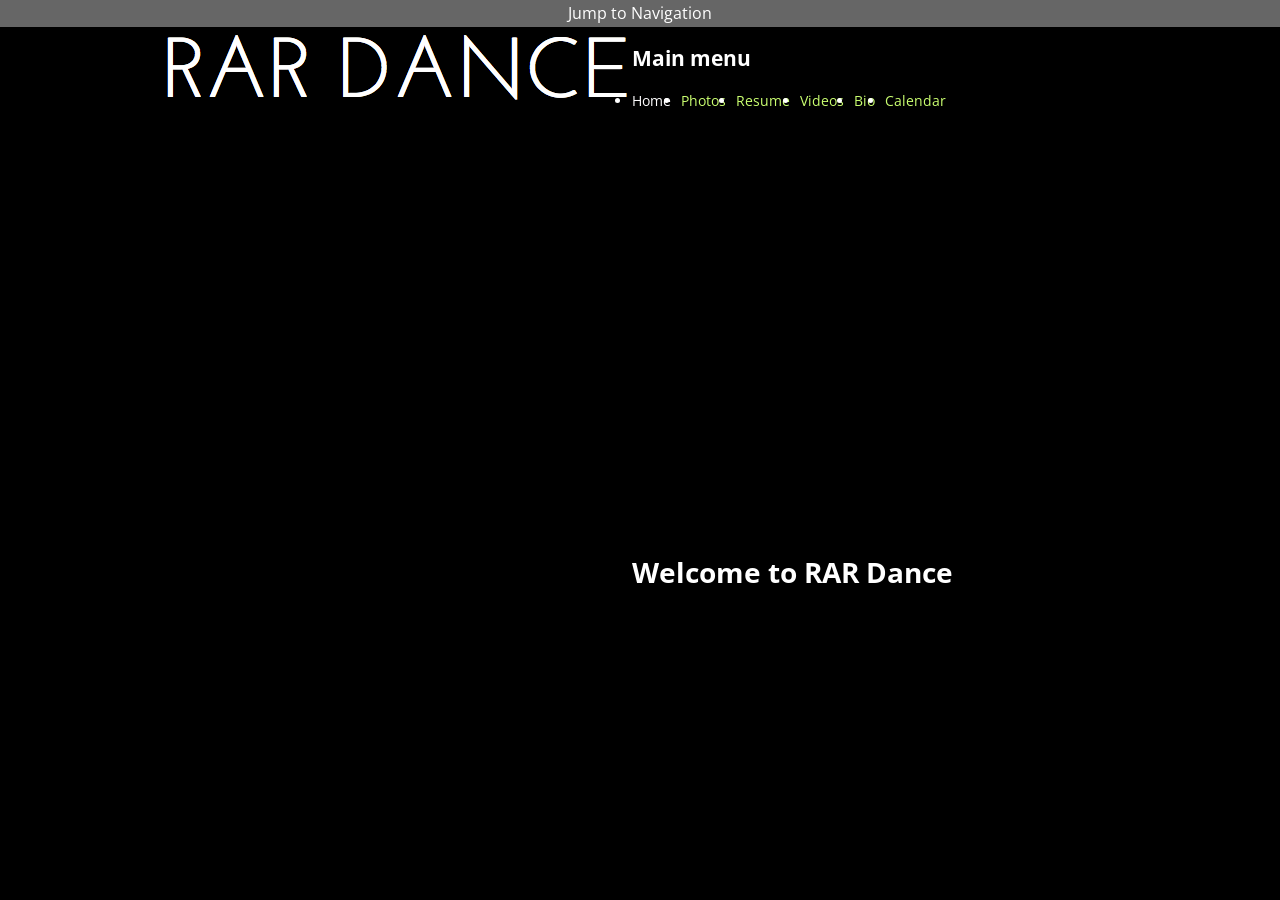
==== index.html @ 7ec8a271 "initial commit" ====
<!DOCTYPE html PUBLIC "-//W3C//DTD XHTML+RDFa 1.0//EN"
  "http://www.w3.org/MarkUp/DTD/xhtml-rdfa-1.dtd">
<html xmlns="http://www.w3.org/1999/xhtml" xml:lang="en" version="XHTML+RDFa 1.0" dir="ltr"
  xmlns:content="http://purl.org/rss/1.0/modules/content/"
  xmlns:dc="http://purl.org/dc/terms/"
  xmlns:foaf="http://xmlns.com/foaf/0.1/"
  xmlns:og="http://ogp.me/ns#"
  xmlns:rdfs="http://www.w3.org/2000/01/rdf-schema#"
  xmlns:sioc="http://rdfs.org/sioc/ns#"
  xmlns:sioct="http://rdfs.org/sioc/types#"
  xmlns:skos="http://www.w3.org/2004/02/skos/core#"
  xmlns:xsd="http://www.w3.org/2001/XMLSchema#">


<!-- Mirrored from rardance.com/ by HTTrack Website Copier/3.x [XR&CO'2013], Tue, 20 Dec 2016 23:33:45 GMT -->
<!-- Added by HTTrack --><meta http-equiv="content-type" content="text/html;charset=utf-8" /><!-- /Added by HTTrack -->
<head profile="http://www.w3.org/1999/xhtml/vocab">
  <meta http-equiv="Content-Type" content="text/html; charset=utf-8" />
<link rel="shortcut icon" href="sites/default/files/favicon.jpg" type="image/jpeg" />
<meta content="Welcome to RAR Dance" about="/home" property="dc:title" />
<link rel="canonical" href="home.html" />
<meta name="Generator" content="Drupal 7 (http://drupal.org)" />
<link rel="shortlink" href="node/6.html" />
  <title>Welcome to RAR Dance | RAR DANCE</title>
  <style type="text/css" media="all">@import url("http://rardance.com/modules/system/system.base.css?");
@import url("http://rardance.com/modules/system/system.menus.css?");
@import url("http://rardance.com/modules/system/system.messages.css?");
@import url("http://rardance.com/modules/system/system.theme.css?");</style>
<style type="text/css" media="all">@import url("http://rardance.com/modules/date/date_api/date.css?");
@import url("http://rardance.com/modules/field/theme/field.css?");
@import url("http://rardance.com/modules/node/node.css?");
@import url("http://rardance.com/modules/user/user.css?");
@import url("http://rardance.com/modules/views/css/views.css?");</style>
<style type="text/css" media="all">@import url("http://rardance.com/modules/ctools/css/ctools.css?");</style>
<style type="text/css" media="all">@import url("sites/all/themes/zensubtheme/css/html-resetd41d.css?");
@import url("sites/all/themes/zensubtheme/css/wireframesd41d.css?");
@import url("sites/all/themes/zensubtheme/css/layout-fixedd41d.css?");
@import url("sites/all/themes/zensubtheme/css/page-backgroundsd41d.css?");
@import url("sites/all/themes/zensubtheme/css/tabsd41d.css?");
@import url("sites/all/themes/zensubtheme/css/pagesd41d.css?");
@import url("sites/all/themes/zensubtheme/css/blocksd41d.css?");
@import url("sites/all/themes/zensubtheme/css/navigationd41d.css?");
@import url("sites/all/themes/zensubtheme/css/views-stylesd41d.css?");
@import url("sites/all/themes/zensubtheme/css/nodesd41d.css?");
@import url("sites/all/themes/zensubtheme/css/commentsd41d.css?");
@import url("sites/all/themes/zensubtheme/css/formsd41d.css?");
@import url("sites/all/themes/zensubtheme/css/fieldsd41d.css?");</style>
<style type="text/css" media="print">@import url("sites/all/themes/zensubtheme/css/printd41d.css?");</style>

<!--[if lte IE 7]>
<style type="text/css" media="all">@import url("http://rardance.com/sites/all/themes/zensubtheme/css/ie7.css?");</style>
<![endif]-->

<!--[if lte IE 6]>
<style type="text/css" media="all">@import url("http://rardance.com/sites/all/themes/zensubtheme/css/ie6.css?");</style>
<![endif]-->
  <script type="text/javascript" src="http://rardance.com/misc/jquery.js?v=1.4.4"></script>
<script type="text/javascript" src="http://rardance.com/misc/jquery.once.js?v=1.2"></script>
<script type="text/javascript" src="http://rardance.com/misc/drupal.js?"></script>
<script type="text/javascript">
<!--//--><![CDATA[//><!--
jQuery.extend(Drupal.settings, {"basePath":"\/","pathPrefix":"","ajaxPageState":{"theme":"zensubtheme","theme_token":"u_mXdHyg1Hn-L8gb6OTfiM1IvF9lJf2OcAUoPZ5615s","js":{"misc\/jquery.js":1,"misc\/jquery.once.js":1,"misc\/drupal.js":1},"css":{"modules\/system\/system.base.css":1,"modules\/system\/system.menus.css":1,"modules\/system\/system.messages.css":1,"modules\/system\/system.theme.css":1,"modules\/date\/date_api\/date.css":1,"modules\/field\/theme\/field.css":1,"modules\/node\/node.css":1,"modules\/user\/user.css":1,"modules\/views\/css\/views.css":1,"modules\/ctools\/css\/ctools.css":1,"sites\/all\/themes\/zensubtheme\/css\/html-reset.css":1,"sites\/all\/themes\/zensubtheme\/css\/wireframes.css":1,"sites\/all\/themes\/zensubtheme\/css\/layout-fixed.css":1,"sites\/all\/themes\/zensubtheme\/css\/page-backgrounds.css":1,"sites\/all\/themes\/zensubtheme\/css\/tabs.css":1,"sites\/all\/themes\/zensubtheme\/css\/pages.css":1,"sites\/all\/themes\/zensubtheme\/css\/blocks.css":1,"sites\/all\/themes\/zensubtheme\/css\/navigation.css":1,"sites\/all\/themes\/zensubtheme\/css\/views-styles.css":1,"sites\/all\/themes\/zensubtheme\/css\/nodes.css":1,"sites\/all\/themes\/zensubtheme\/css\/comments.css":1,"sites\/all\/themes\/zensubtheme\/css\/forms.css":1,"sites\/all\/themes\/zensubtheme\/css\/fields.css":1,"sites\/all\/themes\/zensubtheme\/css\/print.css":1,"sites\/all\/themes\/zensubtheme\/css\/ie7.css":1,"sites\/all\/themes\/zensubtheme\/css\/ie6.css":1}}});
//--><!]]>
</script>
</head>
<body class="html front not-logged-in no-sidebars page-node page-node- page-node-6 node-type-page" >
  <div id="skip-link">
    <a href="#main-menu" class="element-invisible element-focusable">Jump to Navigation</a>
  </div>
    
<div id="page-wrapper"><div id="page">

  <div id="header"><div class="section clearfix">

          <a href="index.html" title="Home" rel="home" id="logo"><img src="sites/default/files/rar_dance.png" alt="Home" /></a>
    
    
    
    
  </div></div><!-- /.section, /#header -->

  <div id="main-wrapper"><div id="main" class="clearfix with-navigation">

    <div id="content" class="column"><div class="section">
        <div class="region region-highlighted">
    <div id="block-block-1" class="block block-block first last odd">

      
  <div class="content">
    <p><iframe frameborder="0" height="435" scrolling="no" src="http://www.rardance.com/nivo-slider/demo/demo.html" width="1000"></iframe></p>
  </div>

</div><!-- /.block -->
  </div><!-- /.region -->
      <a id="main-content"></a>
                    <h1 class="title" id="page-title">Welcome to RAR Dance</h1>
                                            <div class="region region-content">
    <div id="block-system-main" class="block block-system first last odd">

      
  <div class="content">
    <div id="node-6" class="node node-page node-promoted view-mode-full clearfix" about="/home" typeof="foaf:Document">

  
      
  
  
  <div class="content">
    <div class="field field-name-body field-type-text-with-summary field-label-hidden"><div class="field-items"><div class="field-item even" property="content:encoded"><p> </p>
<p><link href="http://fonts.googleapis.com/css?family=Josefin+Sans|Open+Sans" rel="stylesheet" type="text/css" /></p>
</div></div></div>  </div>

  
  
</div><!-- /.node -->
  </div>

</div><!-- /.block -->
  </div><!-- /.region -->
    </div></div><!-- /.section, /#content -->

          <div id="navigation"><div class="section clearfix">

        <h2 class="element-invisible">Main menu</h2><ul id="main-menu" class="links inline clearfix"><li class="menu-230 first active"><a href="index.html" class="active">Home</a></li>
<li class="menu-558"><a href="node/14.html" title="Photos">Photos</a></li>
<li class="menu-324"><a href="resume.html" title="Rebecca Rubenstein&#039;s Resume">Resume</a></li>
<li class="menu-627"><a href="video.html" title="Rebecca&#039;s Videos">Videos</a></li>
<li class="menu-656"><a href="bio.html" title="About Rebecca Rubenstein">Bio</a></li>
<li class="menu-628 last"><a href="node/18.html" title="Calendar Of Events">Calendar</a></li>
</ul>
        
      </div></div><!-- /.section, /#navigation -->
    
    
    
  </div></div><!-- /#main, /#main-wrapper -->

  
</div></div><!-- /#page, /#page-wrapper -->

  </body>

<!-- Mirrored from rardance.com/ by HTTrack Website Copier/3.x [XR&CO'2013], Tue, 20 Dec 2016 23:33:50 GMT -->
</html>
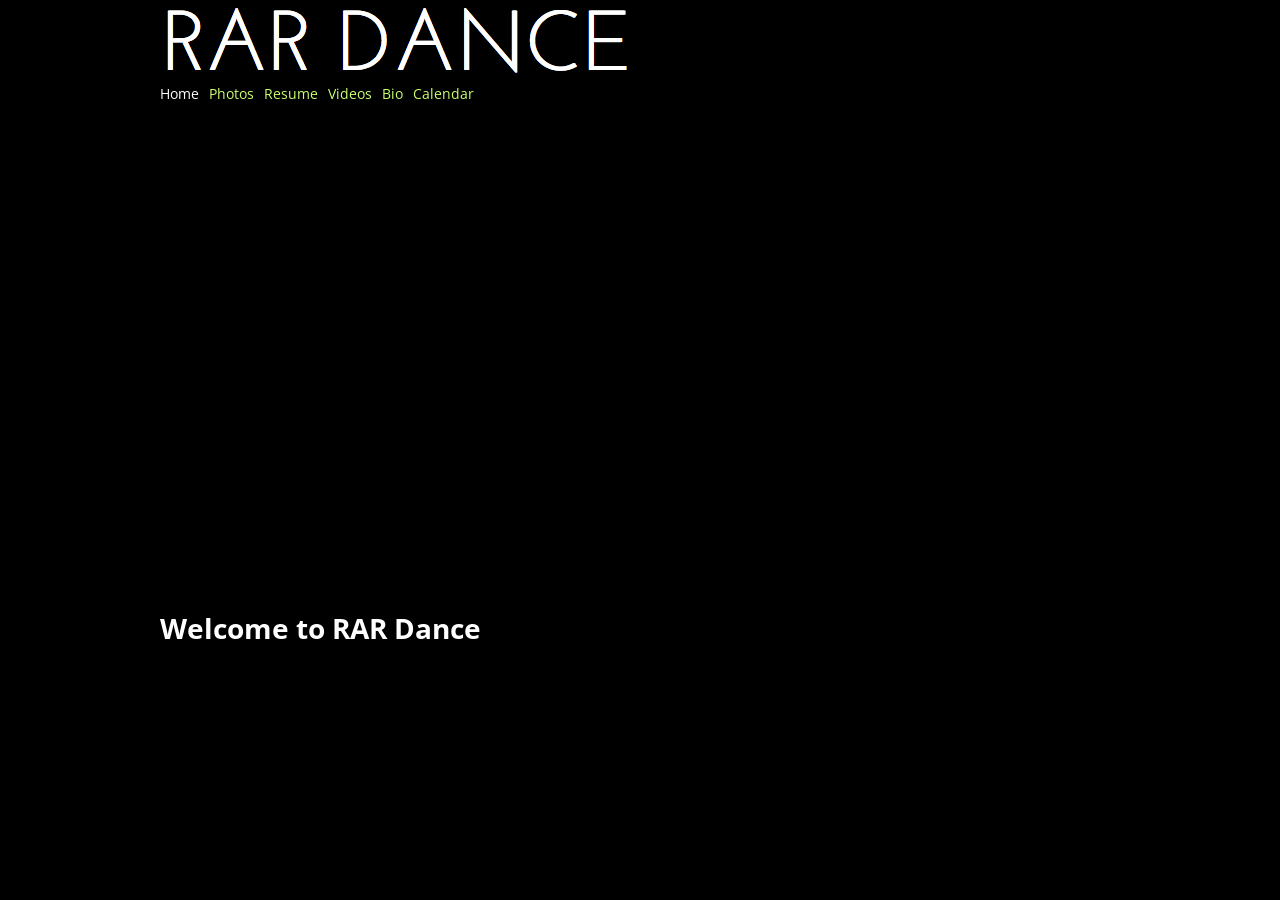
==== commit 878a638e: "updating paths" ====
--- a/index.html
+++ b/index.html
@@ -22,16 +22,16 @@
 <meta name="Generator" content="Drupal 7 (http://drupal.org)" />
 <link rel="shortlink" href="node/6.html" />
   <title>Welcome to RAR Dance | RAR DANCE</title>
-  <style type="text/css" media="all">@import url("http://rardance.com/modules/system/system.base.css?");
-@import url("http://rardance.com/modules/system/system.menus.css?");
-@import url("http://rardance.com/modules/system/system.messages.css?");
-@import url("http://rardance.com/modules/system/system.theme.css?");</style>
-<style type="text/css" media="all">@import url("http://rardance.com/modules/date/date_api/date.css?");
-@import url("http://rardance.com/modules/field/theme/field.css?");
-@import url("http://rardance.com/modules/node/node.css?");
-@import url("http://rardance.com/modules/user/user.css?");
-@import url("http://rardance.com/modules/views/css/views.css?");</style>
-<style type="text/css" media="all">@import url("http://rardance.com/modules/ctools/css/ctools.css?");</style>
+  <style type="text/css" media="all">@import url("modules/system/system.base.css?");
+@import url("modules/system/system.menus.css?");
+@import url("modules/system/system.messages.css?");
+@import url("modules/system/system.theme.css?");</style>
+<style type="text/css" media="all">@import url("modules/date/date_api/date.css?");
+@import url("modules/field/theme/field.css?");
+@import url("modules/node/node.css?");
+@import url("modules/user/user.css?");
+@import url("modules/views/css/views.css?");</style>
+<style type="text/css" media="all">@import url("modules/ctools/css/ctools.css?");</style>
 <style type="text/css" media="all">@import url("sites/all/themes/zensubtheme/css/html-resetd41d.css?");
 @import url("sites/all/themes/zensubtheme/css/wireframesd41d.css?");
 @import url("sites/all/themes/zensubtheme/css/layout-fixedd41d.css?");
@@ -48,15 +48,15 @@
 <style type="text/css" media="print">@import url("sites/all/themes/zensubtheme/css/printd41d.css?");</style>
 
 <!--[if lte IE 7]>
-<style type="text/css" media="all">@import url("http://rardance.com/sites/all/themes/zensubtheme/css/ie7.css?");</style>
+<style type="text/css" media="all">@import url("sites/all/themes/zensubtheme/css/ie7.css?");</style>
 <![endif]-->
 
 <!--[if lte IE 6]>
-<style type="text/css" media="all">@import url("http://rardance.com/sites/all/themes/zensubtheme/css/ie6.css?");</style>
+<style type="text/css" media="all">@import url("sites/all/themes/zensubtheme/css/ie6.css?");</style>
 <![endif]-->
-  <script type="text/javascript" src="http://rardance.com/misc/jquery.js?v=1.4.4"></script>
-<script type="text/javascript" src="http://rardance.com/misc/jquery.once.js?v=1.2"></script>
-<script type="text/javascript" src="http://rardance.com/misc/drupal.js?"></script>
+  <script type="text/javascript" src="misc/jquery.js?v=1.4.4"></script>
+<script type="text/javascript" src="misc/jquery.once.js?v=1.2"></script>
+<script type="text/javascript" src="misc/drupal.js?"></script>
 <script type="text/javascript">
 <!--//--><![CDATA[//><!--
 jQuery.extend(Drupal.settings, {"basePath":"\/","pathPrefix":"","ajaxPageState":{"theme":"zensubtheme","theme_token":"u_mXdHyg1Hn-L8gb6OTfiM1IvF9lJf2OcAUoPZ5615s","js":{"misc\/jquery.js":1,"misc\/jquery.once.js":1,"misc\/drupal.js":1},"css":{"modules\/system\/system.base.css":1,"modules\/system\/system.menus.css":1,"modules\/system\/system.messages.css":1,"modules\/system\/system.theme.css":1,"modules\/date\/date_api\/date.css":1,"modules\/field\/theme\/field.css":1,"modules\/node\/node.css":1,"modules\/user\/user.css":1,"modules\/views\/css\/views.css":1,"modules\/ctools\/css\/ctools.css":1,"sites\/all\/themes\/zensubtheme\/css\/html-reset.css":1,"sites\/all\/themes\/zensubtheme\/css\/wireframes.css":1,"sites\/all\/themes\/zensubtheme\/css\/layout-fixed.css":1,"sites\/all\/themes\/zensubtheme\/css\/page-backgrounds.css":1,"sites\/all\/themes\/zensubtheme\/css\/tabs.css":1,"sites\/all\/themes\/zensubtheme\/css\/pages.css":1,"sites\/all\/themes\/zensubtheme\/css\/blocks.css":1,"sites\/all\/themes\/zensubtheme\/css\/navigation.css":1,"sites\/all\/themes\/zensubtheme\/css\/views-styles.css":1,"sites\/all\/themes\/zensubtheme\/css\/nodes.css":1,"sites\/all\/themes\/zensubtheme\/css\/comments.css":1,"sites\/all\/themes\/zensubtheme\/css\/forms.css":1,"sites\/all\/themes\/zensubtheme\/css\/fields.css":1,"sites\/all\/themes\/zensubtheme\/css\/print.css":1,"sites\/all\/themes\/zensubtheme\/css\/ie7.css":1,"sites\/all\/themes\/zensubtheme\/css\/ie6.css":1}}});
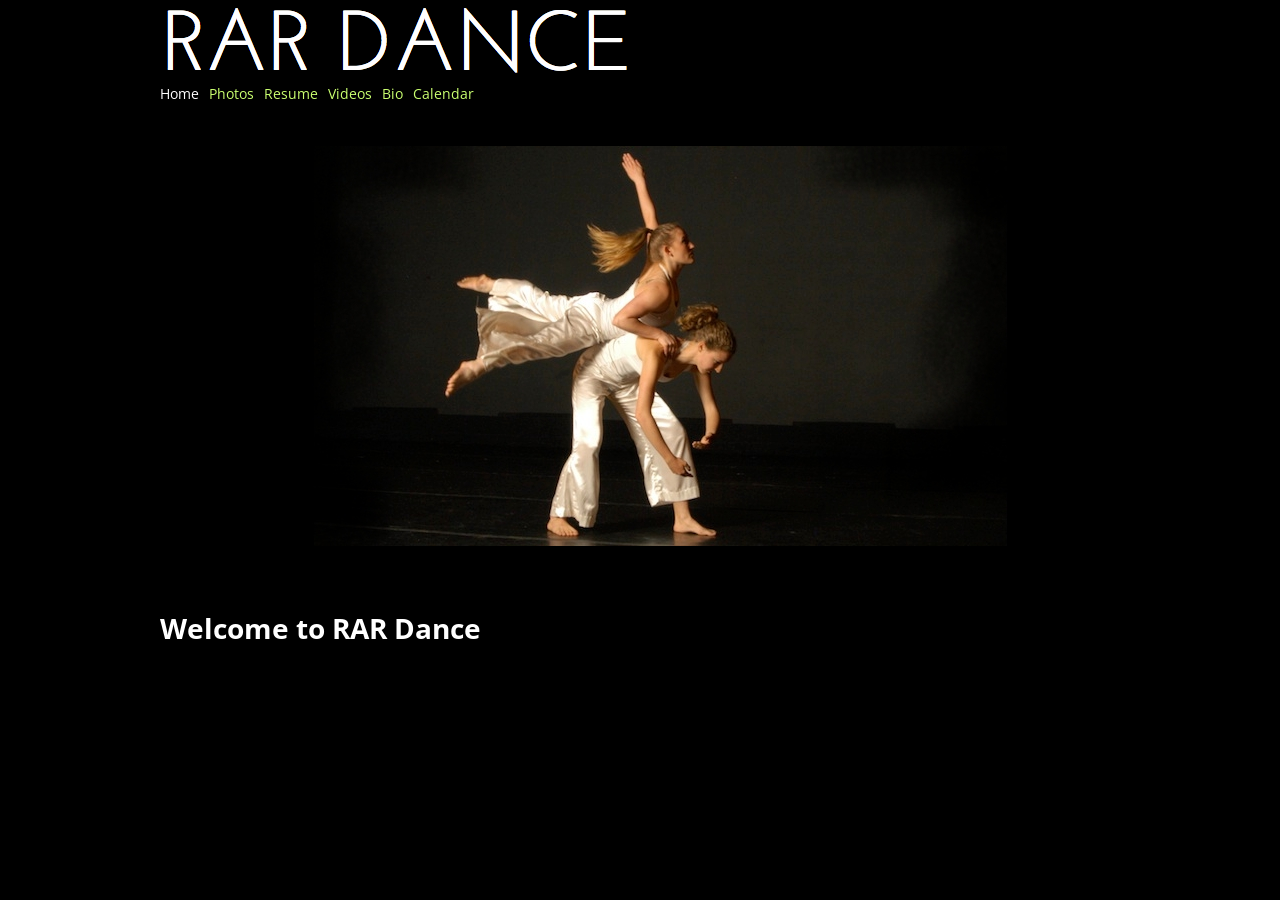
==== commit 41fdb66f: "adding slider" ====
--- a/index.html
+++ b/index.html
@@ -87,7 +87,7 @@
 
       
   <div class="content">
-    <p><iframe frameborder="0" height="435" scrolling="no" src="http://www.rardance.com/nivo-slider/demo/demo.html" width="1000"></iframe></p>
+    <p><iframe frameborder="0" height="435" scrolling="no" src="nivo-slider/demo/demo.html" width="1000"></iframe></p>
   </div>
 
 </div><!-- /.block -->
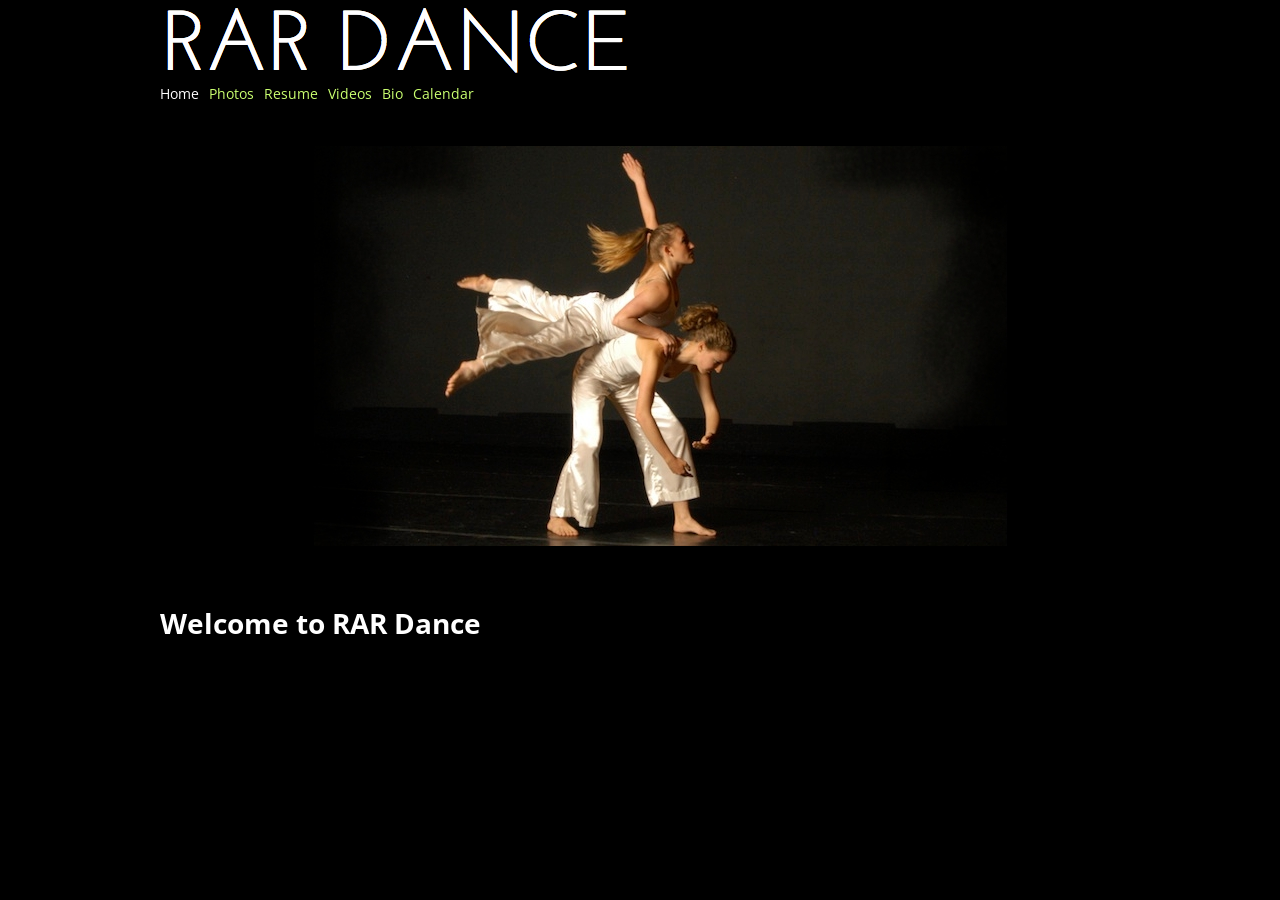
==== commit 2e18b7a4: "Adding HTTP to HTTPS redirect." ====
--- a/index.html
+++ b/index.html
@@ -1,3 +1,9 @@
+<script>
+var host = "rar.dance";
+if ((host == window.location.host) && (window.location.protocol != "https:"))
+    window.location.protocol = "https";
+</script>
+
 <!DOCTYPE html PUBLIC "-//W3C//DTD XHTML+RDFa 1.0//EN"
   "http://www.w3.org/MarkUp/DTD/xhtml-rdfa-1.dtd">
 <html xmlns="http://www.w3.org/1999/xhtml" xml:lang="en" version="XHTML+RDFa 1.0" dir="ltr"
@@ -107,7 +113,7 @@
   
   <div class="content">
     <div class="field field-name-body field-type-text-with-summary field-label-hidden"><div class="field-items"><div class="field-item even" property="content:encoded"><p> </p>
-<p><link href="http://fonts.googleapis.com/css?family=Josefin+Sans|Open+Sans" rel="stylesheet" type="text/css" /></p>
+<p><link href="https://fonts.googleapis.com/css?family=Josefin+Sans|Open+Sans" rel="stylesheet" type="text/css" /></p>
 </div></div></div>  </div>
 
   
